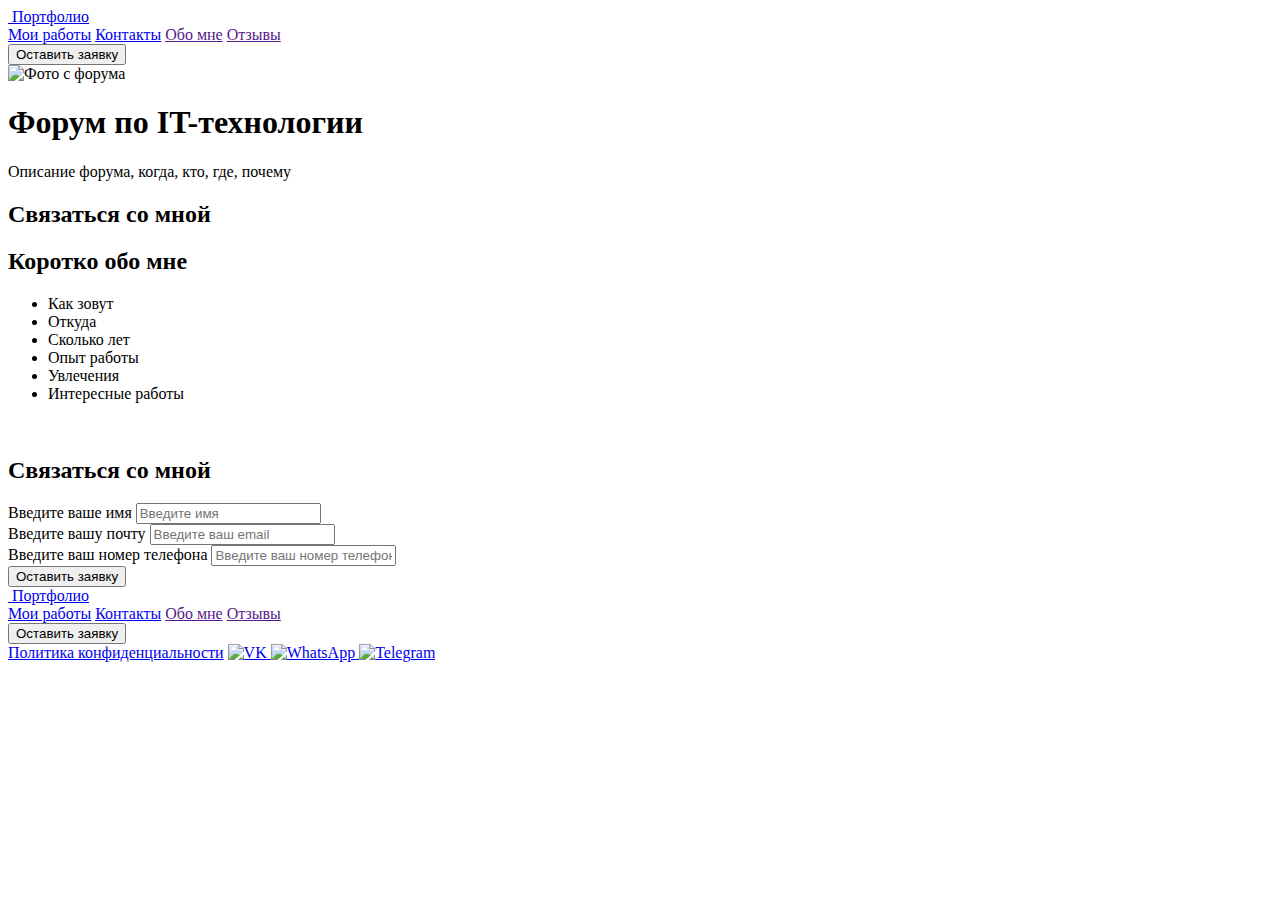
==== index.html @ 3d3cd1c9 "First commit" ====
<!DOCTYPE html>
<html lang="ru">
<head>
    <meta charset="UTF-8">
    <title>Главная</title>
</head>
<body>
    <header>
<!-- шапка сайта -->
<!-- ссылка на логотип, который всегда посылает на главную страницу  -->
        <a href="index.html">
            <img src="" alt="">
            Портфолио

        </a>
        <div class="links">
            <!-- ссылки главного меню -->
            <a href="Portfolio.html">Мои работы</a>
            <a href="Contacts.html">Контакты</a>
            <a href="">Обо мне</a>
            <a href="">Отзывы</a>
        </div>
<button>Оставить заявку</button>
</header>
<!-- основное содержание -->
        <main>
            <section>
                <img src="" alt="Фото с форума">
                <h1>Форум по IT-технологии</h1>
                <p>Описание форума, когда, кто, где, почему</p>
            </section>
            <section>
                <h2>Связаться со мной</h2>
                <form action="#"></form>
            </section>
            <section>
                <h2>Коротко обо мне</h2>
                <ul>
                    <li>Как зовут</li>
                    <li>Откуда</li>
                    <li>Сколько лет</li>
                    <li>Опыт работы</li>
                    <li>Увлечения</li>
                    <li>Интересные работы</li>

                </ul>
                <img src="" alt="">
            </section>
            <section>
                <h2>Связаться со мной</h2>
                <form action="#">
                    <label for="name">Введите ваше имя</label>
                    <input type="text" name="name" id="name" placeholder="Введите имя"><br>

                    <label for="email">Введите вашу почту</label>
                    <input type="email" name="email" id="email" placeholder="Введите ваш email"><br>

                    <label for="tell">Введите ваш номер телефона</label>
                    <input type="tel" name="tell" id="tell" placeholder="Введите ваш номер телефона"><br>
                    
                    <button>Оставить заявку</button>
                </form>
            </section>
        </main>
        <!-- подвал сайта -->
        <footer>
            <a href="index.html">
                <img src="" alt="">
                Портфолио
    
            </a>
            <div class="links">
                <!-- ссылки главного меню -->
                <a href="Portfolio.html">Мои работы</a>
                <a href="Contacts.html">Контакты</a>
                <a href="">Обо мне</a>
                <a href="">Отзывы</a>
            </div>
                <button>Оставить заявку</button>   
                <div>
                    <a href="#">Политика конфиденциальности</a>
                    <a href="#">
                        <img src="" alt="VK">
                    </a>
                    <a href="#">
                        <img src="#" alt="WhatsApp">
                    </a>
                    <a href="#">
                        <img src="#" alt="Telegram">
                    </a>
                </div>
        </footer>

    

</body>
</html>
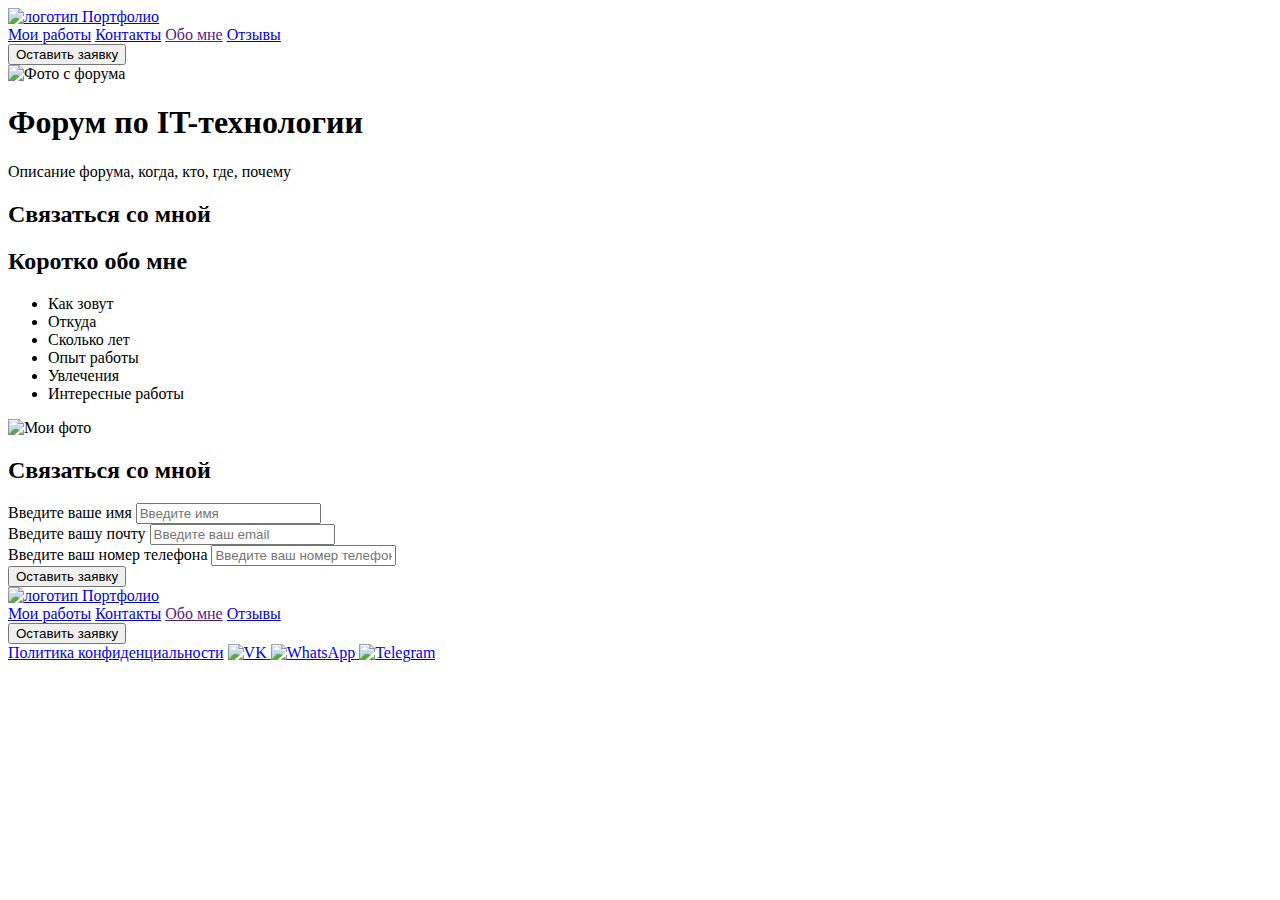
==== commit 6c739087: "Third commit" ====
--- a/index.html
+++ b/index.html
@@ -3,13 +3,14 @@
 <head>
     <meta charset="UTF-8">
     <title>Главная</title>
+    <link href="https://cdn.jsdelivr.net/npm/bootstrap@5.3.2/dist/css/bootstrap.min.css" rel="stylesheet" integrity="sha384-T3c6CoIi6uLrA9TneNEoa7RxnatzjcDSCmG1MXxSR1GAsXEV/Dwwykc2MPK8M2HN" crossorigin="anonymous">
 </head>
 <body>
     <header>
 <!-- шапка сайта -->
 <!-- ссылка на логотип, который всегда посылает на главную страницу  -->
         <a href="index.html">
-            <img src="" alt="">
+            <img src="" alt="логотип">
             Портфолио
 
         </a>
@@ -18,7 +19,7 @@
             <a href="Portfolio.html">Мои работы</a>
             <a href="Contacts.html">Контакты</a>
             <a href="">Обо мне</a>
-            <a href="">Отзывы</a>
+            <a href="review.html">Отзывы</a>
         </div>
 <button>Оставить заявку</button>
 </header>
@@ -44,7 +45,7 @@
                     <li>Интересные работы</li>
 
                 </ul>
-                <img src="" alt="">
+                <img src="" alt="Мои фото">
             </section>
             <section>
                 <h2>Связаться со мной</h2>
@@ -65,7 +66,7 @@
         <!-- подвал сайта -->
         <footer>
             <a href="index.html">
-                <img src="" alt="">
+                <img src="" alt="логотип">
                 Портфолио
     
             </a>
@@ -74,7 +75,7 @@
                 <a href="Portfolio.html">Мои работы</a>
                 <a href="Contacts.html">Контакты</a>
                 <a href="">Обо мне</a>
-                <a href="">Отзывы</a>
+                <a href="review.html">Отзывы</a>
             </div>
                 <button>Оставить заявку</button>   
                 <div>
@@ -83,14 +84,15 @@
                         <img src="" alt="VK">
                     </a>
                     <a href="#">
-                        <img src="#" alt="WhatsApp">
+                        <img src="" alt="WhatsApp">
                     </a>
                     <a href="#">
-                        <img src="#" alt="Telegram">
+                        <img src="" alt="Telegram">
                     </a>
                 </div>
         </footer>
-
+        <script src="https://cdn.jsdelivr.net/npm/@popperjs/core@2.11.8/dist/umd/popper.min.js" integrity="sha384-I7E8VVD/ismYTF4hNIPjVp/Zjvgyol6VFvRkX/vR+Vc4jQkC+hVqc2pM8ODewa9r" crossorigin="anonymous"></script>
+        <script src="https://cdn.jsdelivr.net/npm/bootstrap@5.3.2/dist/js/bootstrap.min.js" integrity="sha384-BBtl+eGJRgqQAUMxJ7pMwbEyER4l1g+O15P+16Ep7Q9Q+zqX6gSbd85u4mG4QzX+" crossorigin="anonymous"></script>
     
 
 </body>
